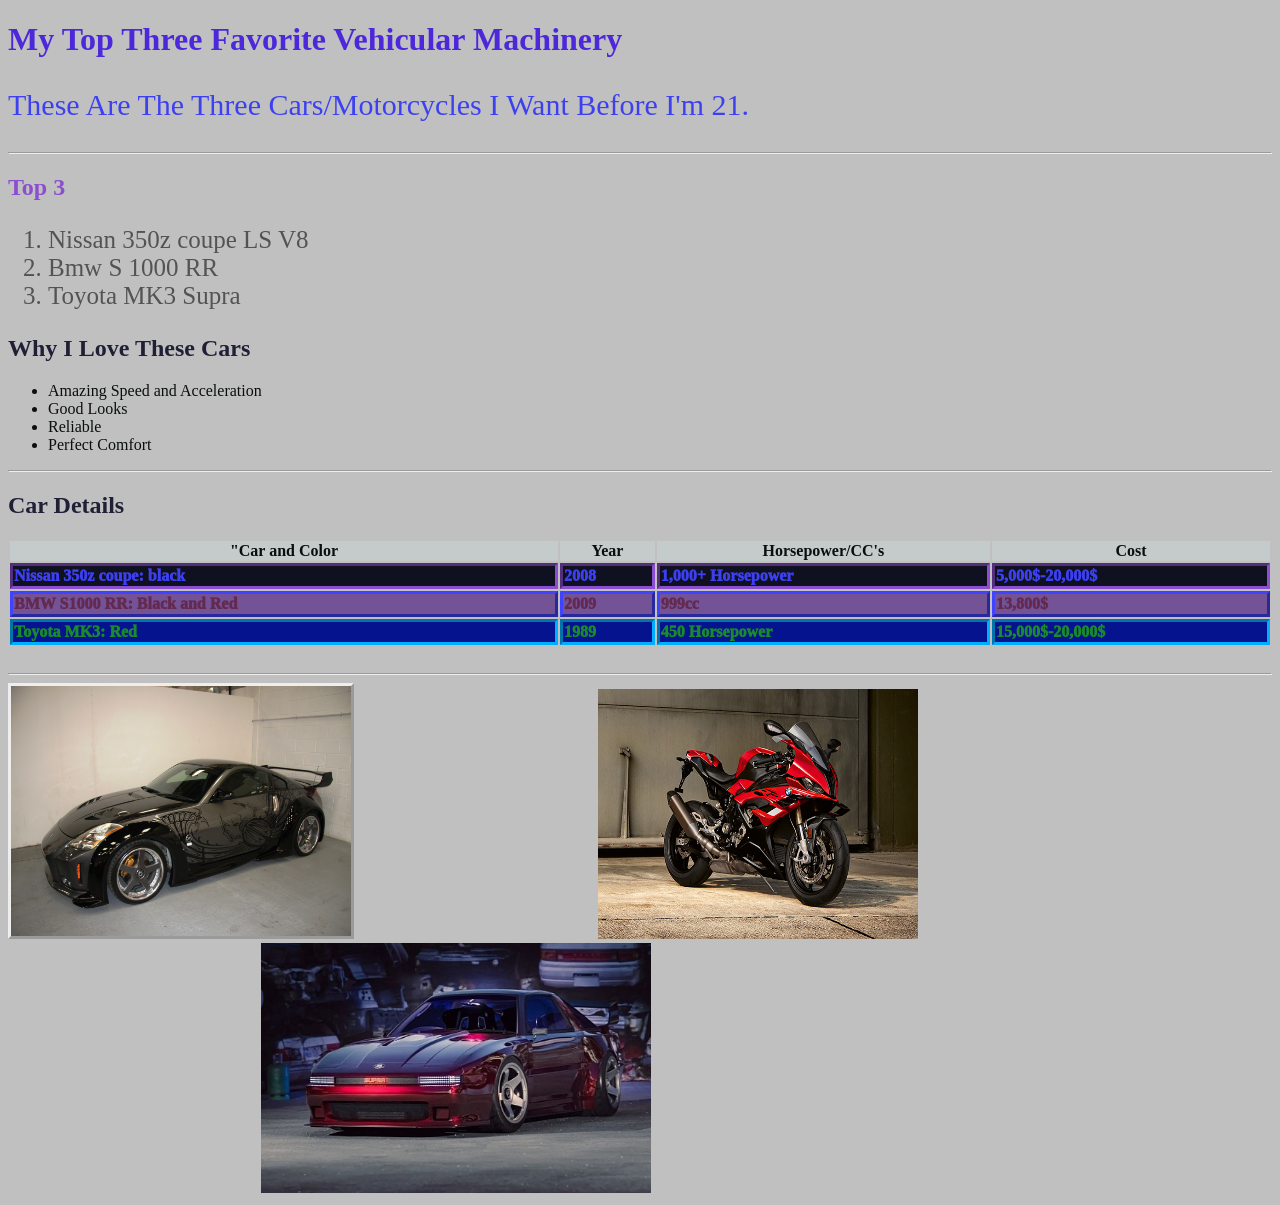
==== color design/index.html @ 4e95686b "j" ====
<!DOCTYPE html>
<html>
<head>
    <title>My Favorite Vehicles</title>
</head>
<body style="background-color: silver;">

    <h1 style="color:#4c28da">My Top Three Favorite Vehicular Machinery</h1>
    <p style="color: #3d40f1; font-size: 30px; ">These Are The Three Cars/Motorcycles I Want Before I'm 21.</p>
    
    <hr>
    
    <h2 style="color:#8b4ed1">Top 3</h2>
    <ol style="color: #00000091; font-size: 25px;">
        <li>Nissan 350z coupe LS V8 </li>
        <li>Bmw S 1000 RR</li>
        <li>Toyota MK3 Supra</li>
    </ol>
    
    <h2 style="color:#1F1F36">Why I Love These Cars</h2>
    <ul style="color: #0A0F0D; font-size: 16px;">
        <li>Amazing Speed and Acceleration</li>
        <li>Good Looks</li>
        <li>Reliable</li>
        <li>Perfect Comfort</li>
    </ul>
    
    <hr>
    
    <h2 style="color:#1F1F36">Car Details</h2>
    <table style="width: 100%; color: #0A0F0D;">
        <tr style="background-color: #C4CBCA;">
            <th> "Car and Color</th>
            <th>Year</th>
            <th>Horsepower/CC's</th>
            <th>Cost</th>
        </tr>
        <tr>
            <td style="background-color: #0F1020; color:#3d40f1; font-weight: 1000; border-style:inset; border-color:#8b4ed1 ">Nissan 350z coupe: black</td>
            <td style="background-color: #0F1020; color:#3d40f1; font-weight: 1000; border-style:inset ; border-color:#8b4ed1 ">2008</td>
            <td style="background-color: #0F1020; color:#3d40f1; font-weight: 1000; border-style:inset ; border-color:#8b4ed1 ">1,000+ Horsepower</td>
            <td style="background-color: #0F1020; color:#3d40f1; font-weight: 1000; border-style:inset ; border-color:#8b4ed1 ">5,000$-20,000$</td>
        </tr>
        <tr>
            <td style="background-color: #745296; color:#632A50; font-weight: 1000; border-style:outset ; border-color:#3d40f1 ">BMW S1000 RR: Black and Red</td>
            <td style="background-color: #745296; color:#632A50; font-weight: 1000; border-style:outset ; border-color:#3d40f1 ">2009</td>
            <td style="background-color: #745296; color:#632A50; font-weight: 1000; border-style:outset ; border-color:#3d40f1 ">999cc</td>
            <td style="background-color: #745296; color:#632A50; font-weight: 1000; border-style:outset ; border-color:#3d40f1 ">13,800$</td>
        </tr>
        <tr>
            <td style="background-color: #05138f; color:#1a8a2d; font-weight: 1000; border-style:inset ; border-color:#00aeff ">Toyota MK3: Red</td>
            <td style="background-color: #05138f; color:#1a8a2d; font-weight: 1000; border-style:inset ; border-color:#00aeff ">1989</td>
            <td style="background-color: #05138f; color:#1a8a2d; font-weight: 1000; border-style:inset ; border-color:#00aeff ">450 Horsepower</td>
            <td style="background-color: #05138f; color:#1a8a2d; font-weight: 1000; border-style:inset ; border-color:#00aeff ">15,000$-20,000$</td>
        </tr>
    </table>
    
    <br>
</body>
<hr>
<body style="background-color: #1a8a2d;" >
    <img style="background-color: #1a8a2d; border-style:outset;   "src="images/350z.jpg" height="250" width="340">
    <img style="margin-left: 19%;" src="images/S1000RR.jpg" height="250" width="320">
    <img style="margin-left: 20%;" src="images/mk3.jpg" Width="390" Height="250">
</body>
</html>
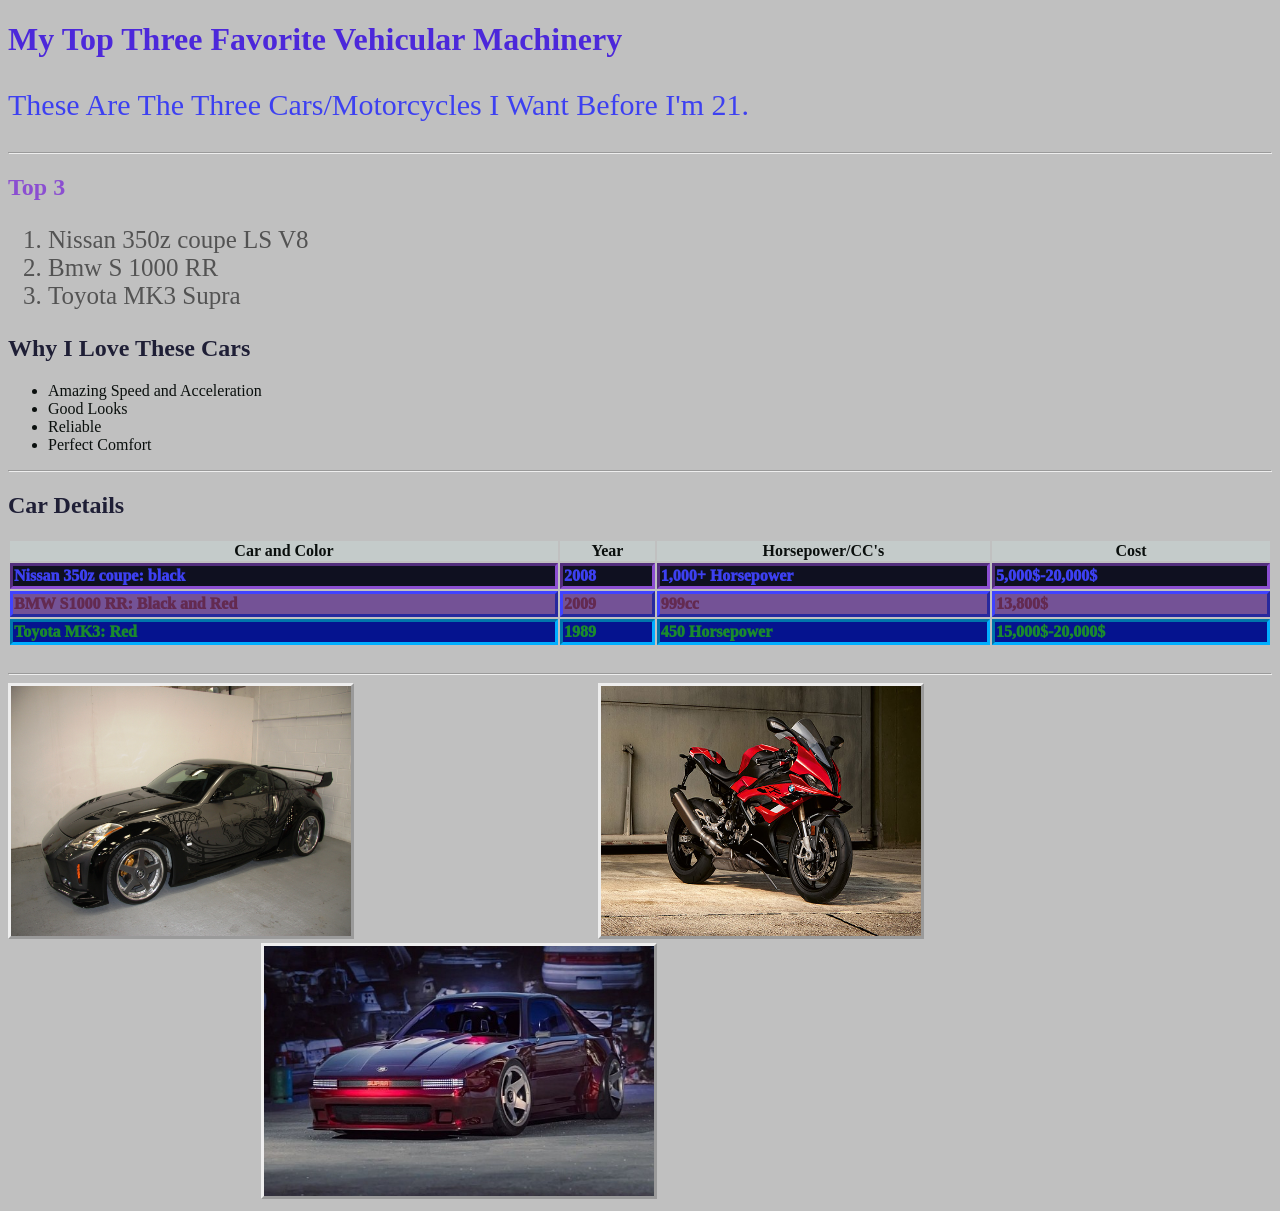
==== commit 6d9b52ce: "g" ====
--- a/color design/index.html
+++ b/color design/index.html
@@ -12,7 +12,7 @@
     
     <h2 style="color:#8b4ed1">Top 3</h2>
     <ol style="color: #00000091; font-size: 25px;">
-        <li>Nissan 350z coupe LS V8 </li>
+        <li style="margin-left:auto">Nissan 350z coupe LS V8 </li>
         <li>Bmw S 1000 RR</li>
         <li>Toyota MK3 Supra</li>
     </ol>
@@ -30,7 +30,7 @@
     <h2 style="color:#1F1F36">Car Details</h2>
     <table style="width: 100%; color: #0A0F0D;">
         <tr style="background-color: #C4CBCA;">
-            <th> "Car and Color</th>
+            <th style="margin-left: 50%">Car and Color</th>
             <th>Year</th>
             <th>Horsepower/CC's</th>
             <th>Cost</th>
@@ -59,8 +59,8 @@
 </body>
 <hr>
 <body style="background-color: #1a8a2d;" >
-    <img style="background-color: #1a8a2d; border-style:outset;   "src="images/350z.jpg" height="250" width="340">
-    <img style="margin-left: 19%;" src="images/S1000RR.jpg" height="250" width="320">
-    <img style="margin-left: 20%;" src="images/mk3.jpg" Width="390" Height="250">
+    <img style="border-style:outset;   "src="images/350z.jpg" height="250" width="340">
+    <img style="margin-left: 19%; border-style:outset" src="images/S1000RR.jpg" height="250" width="320">
+    <img style="margin-left: 20%; border-style:outset" src="images/mk3.jpg" Width="390" Height="250">
 </body>
 </html>
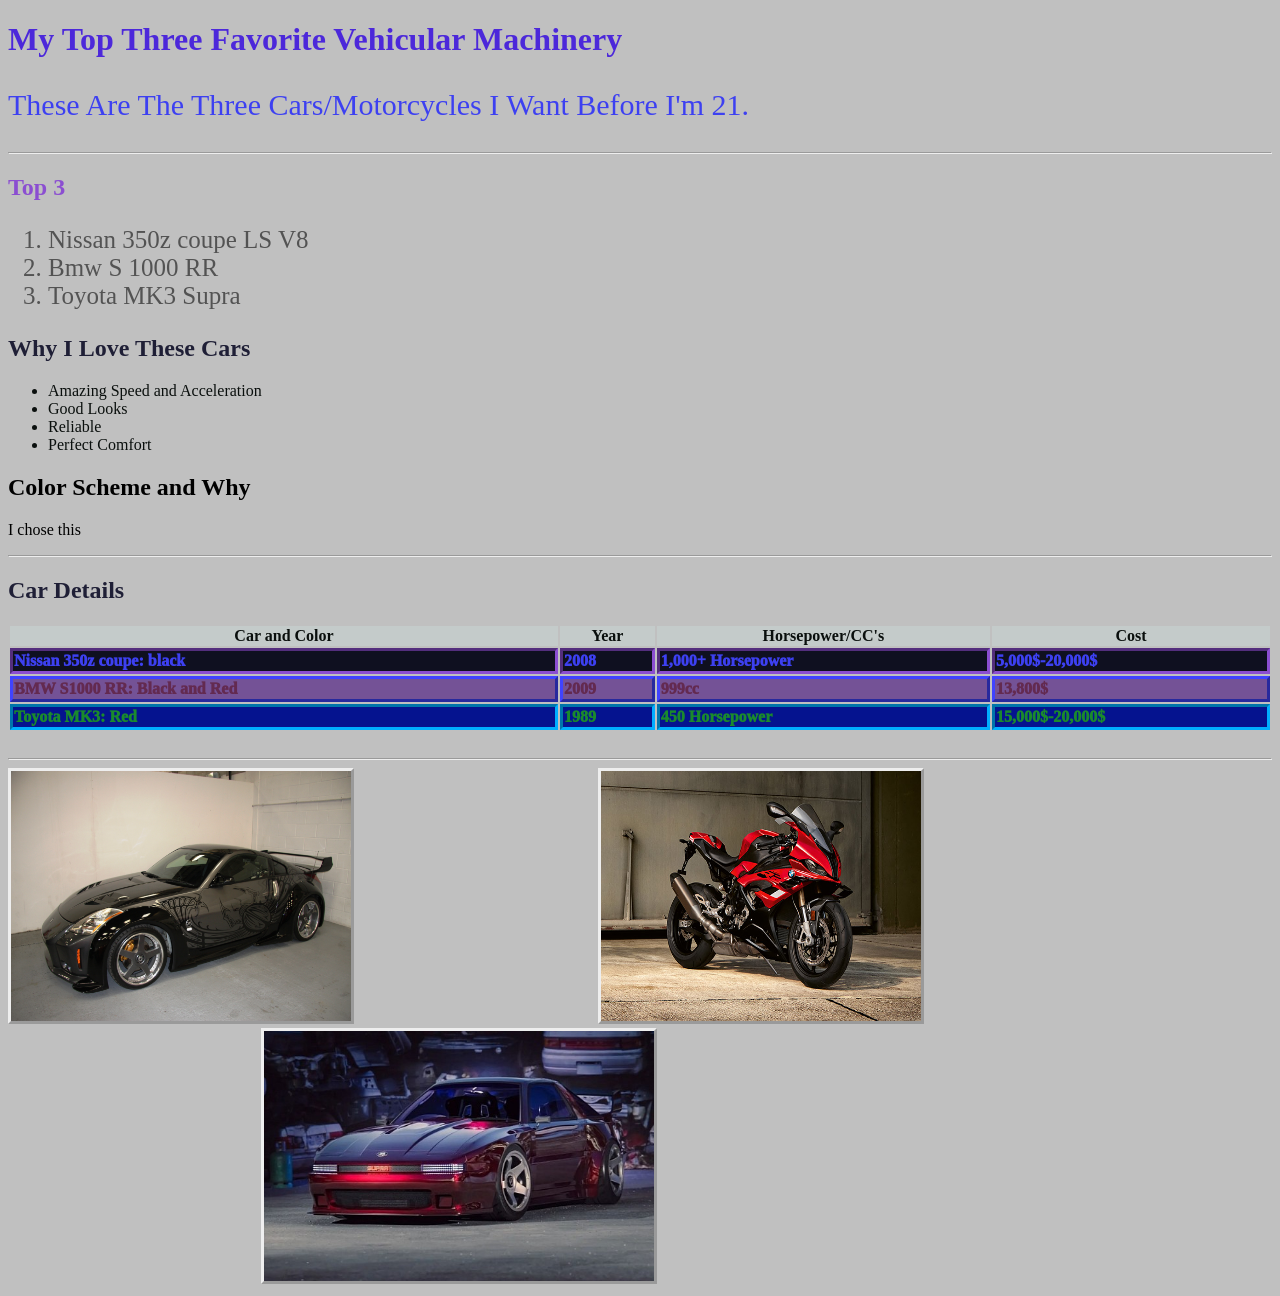
==== commit 34ebc967: "gg" ====
--- a/color design/index.html
+++ b/color design/index.html
@@ -24,19 +24,20 @@
         <li>Reliable</li>
         <li>Perfect Comfort</li>
     </ul>
-    
+    <h2>Color Scheme and Why </h2>
+    <p>I chose this</p>
     <hr>
     
     <h2 style="color:#1F1F36">Car Details</h2>
     <table style="width: 100%; color: #0A0F0D;">
         <tr style="background-color: #C4CBCA;">
-            <th style="margin-left: 50%">Car and Color</th>
+            <th>Car and Color</th>
             <th>Year</th>
             <th>Horsepower/CC's</th>
             <th>Cost</th>
         </tr>
         <tr>
-            <td style="background-color: #0F1020; color:#3d40f1; font-weight: 1000; border-style:inset; border-color:#8b4ed1 ">Nissan 350z coupe: black</td>
+            <td style="margin-left: 50%; background-color: #0F1020; color:#3d40f1; font-weight: 1000; border-style:inset; border-color:#8b4ed1 ">Nissan 350z coupe: black</td>
             <td style="background-color: #0F1020; color:#3d40f1; font-weight: 1000; border-style:inset ; border-color:#8b4ed1 ">2008</td>
             <td style="background-color: #0F1020; color:#3d40f1; font-weight: 1000; border-style:inset ; border-color:#8b4ed1 ">1,000+ Horsepower</td>
             <td style="background-color: #0F1020; color:#3d40f1; font-weight: 1000; border-style:inset ; border-color:#8b4ed1 ">5,000$-20,000$</td>
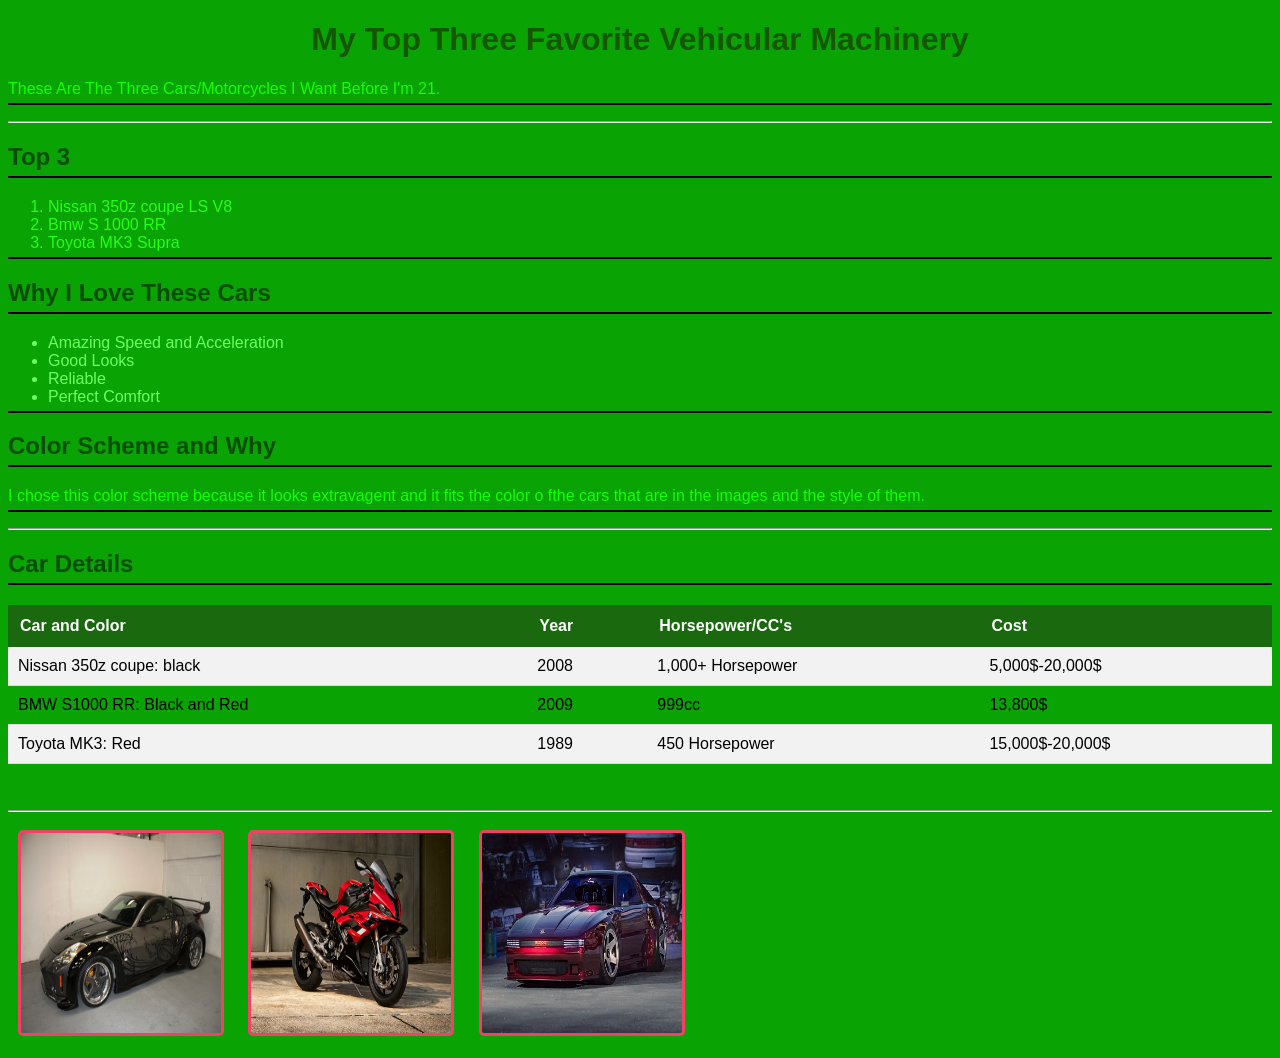
==== commit 3a208a30: "g" ====
--- a/color design/index.html
+++ b/color design/index.html
@@ -3,65 +3,159 @@
 <head>
     <title>My Favorite Vehicles</title>
 </head>
-<body style="background-color: silver;">
+ <style>
+        /* Element Selectors */
+        body {
+            background-color: #09a303;
+            font-family: Arial, sans-serif;
+        }
+        
+        h1 {
+            color: #145700;
+            text-align: center;
+        }
+        
+        h2 {
+            color: #074e00;
+            border-bottom: 2px solid #000000;
+            padding-bottom: 5px;
+        }
+        
+        p{
+              color: #15ff00;
+            border-bottom: 2px solid #000000;
+            padding-bottom: 5px;
+        }
+        ul{
+ color: #6eff61;
+            border-bottom: 2px solid #000000;
+            padding-bottom: 5px;
+        }
 
-    <h1 style="color:#4c28da">My Top Three Favorite Vehicular Machinery</h1>
-    <p style="color: #3d40f1; font-size: 30px; ">These Are The Three Cars/Motorcycles I Want Before I'm 21.</p>
+        ol{
+ color: #27ff13;
+            border-bottom: 2px solid #000000;
+            padding-bottom: 5px;
+        }
+        
+        /* Class Selectors */
+        .highlight {
+            background-color: #FFEAA7;
+            padding: 10px;
+            border-radius: 5px;
+        }
+        
+        .list-container {
+            background-color: #DFE6E9;
+            padding: 15px;
+            border-radius: 8px;
+            margin: 10px 0;
+        }
+        
+        /* ID Selector */
+        #color-explanation {
+            background-color: #C4CBCA;
+            padding: 15px;
+            border: 2px dashed #606061;
+            color: #0A0F0D;
+        }
+        
+        /* Table Styling */
+        table {
+            width: 100%;
+            border-collapse: collapse;
+            margin: 20px 0;
+        }
+        
+        th {
+            background-color: #1a690f;
+            color: rgb(255, 255, 255);
+            padding: 12px;
+            text-align: left;
+        }
+        
+        td {
+            padding: 10px;
+            border-bottom: 1px solid #ddd;
+        }
+        
+        tr:nth-child(even) {
+            background-color: #F2F2F2;
+        }
+        
+        tr:hover {
+            background-color: #FFEAA7;
+        }
+        
+        /* Image Styling */
+        img {
+            border: 3px solid #EE4266;
+            border-radius: 5px;
+            margin: 10px;
+            width: 200px;
+            height: 200px;
+        }
+
+    </style>
+<body>
+
+    <h1>My Top Three Favorite Vehicular Machinery</h1>
+    <p>These Are The Three Cars/Motorcycles I Want Before I'm 21.</p>
     
     <hr>
     
-    <h2 style="color:#8b4ed1">Top 3</h2>
-    <ol style="color: #00000091; font-size: 25px;">
-        <li style="margin-left:auto">Nissan 350z coupe LS V8 </li>
+    <h2>Top 3</h2>
+    <ol>
+        <li>Nissan 350z coupe LS V8 </li>
         <li>Bmw S 1000 RR</li>
         <li>Toyota MK3 Supra</li>
     </ol>
     
-    <h2 style="color:#1F1F36">Why I Love These Cars</h2>
-    <ul style="color: #0A0F0D; font-size: 16px;">
+    <h2>Why I Love These Cars</h2>
+    <ul>
         <li>Amazing Speed and Acceleration</li>
         <li>Good Looks</li>
         <li>Reliable</li>
         <li>Perfect Comfort</li>
     </ul>
     <h2>Color Scheme and Why </h2>
-    <p>I chose this</p>
+    <p>I chose this color scheme because it looks extravagent and it fits the color o fthe cars that are in the images and the style of them.</p>
     <hr>
     
-    <h2 style="color:#1F1F36">Car Details</h2>
-    <table style="width: 100%; color: #0A0F0D;">
-        <tr style="background-color: #C4CBCA;">
+    <h2>Car Details</h2>
+    <table>
+        <tr>
             <th>Car and Color</th>
             <th>Year</th>
             <th>Horsepower/CC's</th>
             <th>Cost</th>
         </tr>
         <tr>
-            <td style="margin-left: 50%; background-color: #0F1020; color:#3d40f1; font-weight: 1000; border-style:inset; border-color:#8b4ed1 ">Nissan 350z coupe: black</td>
-            <td style="background-color: #0F1020; color:#3d40f1; font-weight: 1000; border-style:inset ; border-color:#8b4ed1 ">2008</td>
-            <td style="background-color: #0F1020; color:#3d40f1; font-weight: 1000; border-style:inset ; border-color:#8b4ed1 ">1,000+ Horsepower</td>
-            <td style="background-color: #0F1020; color:#3d40f1; font-weight: 1000; border-style:inset ; border-color:#8b4ed1 ">5,000$-20,000$</td>
+            <td>Nissan 350z coupe: black</td>
+            <td>2008</td>
+            <td>1,000+ Horsepower</td>
+            <td>5,000$-20,000$</td>
         </tr>
         <tr>
-            <td style="background-color: #745296; color:#632A50; font-weight: 1000; border-style:outset ; border-color:#3d40f1 ">BMW S1000 RR: Black and Red</td>
-            <td style="background-color: #745296; color:#632A50; font-weight: 1000; border-style:outset ; border-color:#3d40f1 ">2009</td>
-            <td style="background-color: #745296; color:#632A50; font-weight: 1000; border-style:outset ; border-color:#3d40f1 ">999cc</td>
-            <td style="background-color: #745296; color:#632A50; font-weight: 1000; border-style:outset ; border-color:#3d40f1 ">13,800$</td>
+            <td>BMW S1000 RR: Black and Red</td>
+            <td>2009</td>
+            <td>999cc</td>
+            <td>13,800$</td>
         </tr>
         <tr>
-            <td style="background-color: #05138f; color:#1a8a2d; font-weight: 1000; border-style:inset ; border-color:#00aeff ">Toyota MK3: Red</td>
-            <td style="background-color: #05138f; color:#1a8a2d; font-weight: 1000; border-style:inset ; border-color:#00aeff ">1989</td>
-            <td style="background-color: #05138f; color:#1a8a2d; font-weight: 1000; border-style:inset ; border-color:#00aeff ">450 Horsepower</td>
-            <td style="background-color: #05138f; color:#1a8a2d; font-weight: 1000; border-style:inset ; border-color:#00aeff ">15,000$-20,000$</td>
+            <td>Toyota MK3: Red</td>
+            <td>1989</td>
+            <td>450 Horsepower</td>
+            <td>15,000$-20,000$</td>
         </tr>
     </table>
     
     <br>
 </body>
 <hr>
-<body style="background-color: #1a8a2d;" >
-    <img style="border-style:outset;   "src="images/350z.jpg" height="250" width="340">
-    <img style="margin-left: 19%; border-style:outset" src="images/S1000RR.jpg" height="250" width="320">
-    <img style="margin-left: 20%; border-style:outset" src="images/mk3.jpg" Width="390" Height="250">
+<body>
+    <img src="images/350z.jpg" >
+    <img src="images/S1000RR.jpg">
+    <img src="images/mk3.jpg" >
 </body>
 </html>
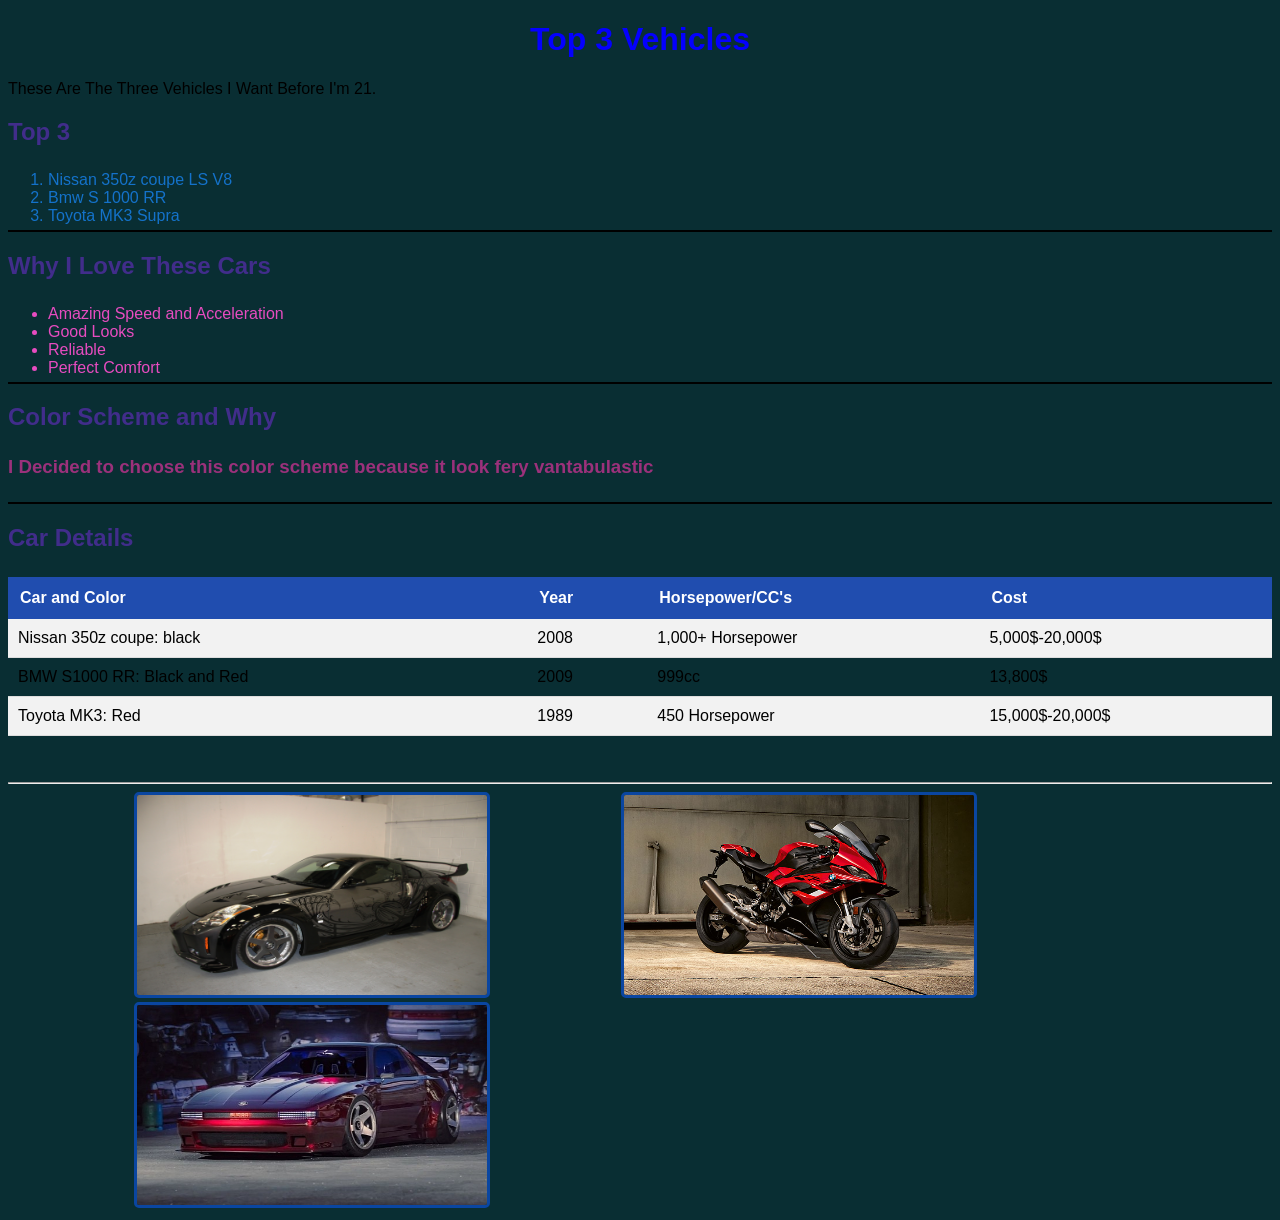
==== commit e07345e5: "noah is challin" ====
--- a/color design/index.html
+++ b/color design/index.html
@@ -1,3 +1,4 @@
+
 <!DOCTYPE html>
 <html>
 <head>
@@ -6,34 +7,33 @@
  <style>
         /* Element Selectors */
         body {
-            background-color: #09a303;
+            background-color: #092e33;
             font-family: Arial, sans-serif;
         }
         
         h1 {
-            color: #145700;
+            color: #0400ff;
             text-align: center;
         }
         
         h2 {
-            color: #074e00;
-            border-bottom: 2px solid #000000;
+            color: #412d8b;
             padding-bottom: 5px;
         }
         
-        p{
-              color: #15ff00;
+        h3{
+              color: #9b317b;
             border-bottom: 2px solid #000000;
             padding-bottom: 5px;
         }
         ul{
- color: #6eff61;
+ color: #e74cc0;
             border-bottom: 2px solid #000000;
             padding-bottom: 5px;
         }
 
         ol{
- color: #27ff13;
+ color: #1472ca;
             border-bottom: 2px solid #000000;
             padding-bottom: 5px;
         }
@@ -68,7 +68,7 @@
         }
         
         th {
-            background-color: #1a690f;
+            background-color: #204daf;
             color: rgb(255, 255, 255);
             padding: 12px;
             text-align: left;
@@ -89,20 +89,19 @@
         
         /* Image Styling */
         img {
-            border: 3px solid #EE4266;
+            border: 3px solid #0a46a1;
             border-radius: 5px;
-            margin: 10px;
-            width: 200px;
+            margin-left: 10%;
+            width: 350px;
             height: 200px;
         }
 
     </style>
 <body>
 
-    <h1>My Top Three Favorite Vehicular Machinery</h1>
-    <p>These Are The Three Cars/Motorcycles I Want Before I'm 21.</p>
+    <h1>Top 3 Vehicles</h1>
+    <p>These Are The Three Vehicles I Want Before I'm 21.</p>
     
-    <hr>
     
     <h2>Top 3</h2>
     <ol>
@@ -119,8 +118,7 @@
         <li>Perfect Comfort</li>
     </ul>
     <h2>Color Scheme and Why </h2>
-    <p>I chose this color scheme because it looks extravagent and it fits the color o fthe cars that are in the images and the style of them.</p>
-    <hr>
+    <h3>I Decided to choose this color scheme because it look fery vantabulastic</p>
     
     <h2>Car Details</h2>
     <table>
@@ -158,4 +156,4 @@
     <img src="images/S1000RR.jpg">
     <img src="images/mk3.jpg" >
 </body>
-</html>+</html>
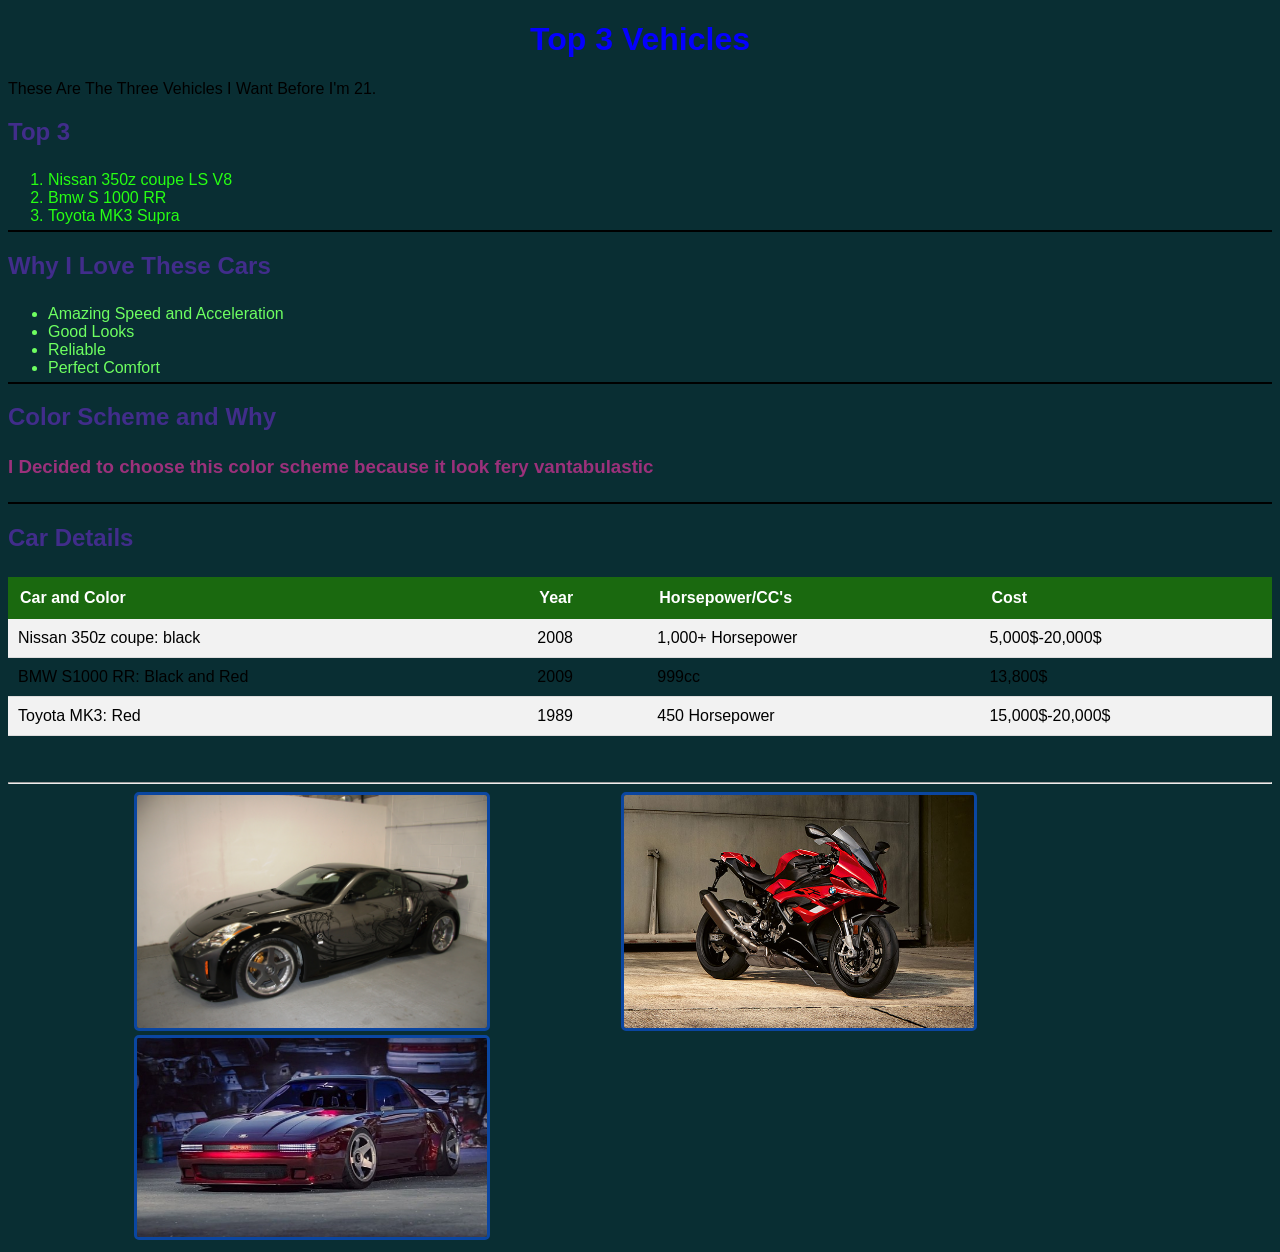
==== commit 31a94609: "l" ====
--- a/color design/index.html
+++ b/color design/index.html
@@ -28,12 +28,14 @@
         }
         ul{
  color: #e74cc0;
+ color: #6eff61;
             border-bottom: 2px solid #000000;
             padding-bottom: 5px;
         }
 
         ol{
  color: #1472ca;
+ color: #27ff13;
             border-bottom: 2px solid #000000;
             padding-bottom: 5px;
         }
@@ -69,6 +71,7 @@
         
         th {
             background-color: #204daf;
+            background-color: #1a690f;
             color: rgb(255, 255, 255);
             padding: 12px;
             text-align: left;
@@ -93,7 +96,6 @@
             border-radius: 5px;
             margin-left: 10%;
             width: 350px;
-            height: 200px;
         }
 
     </style>
@@ -101,7 +103,6 @@
 
     <h1>Top 3 Vehicles</h1>
     <p>These Are The Three Vehicles I Want Before I'm 21.</p>
-    
     
     <h2>Top 3</h2>
     <ol>
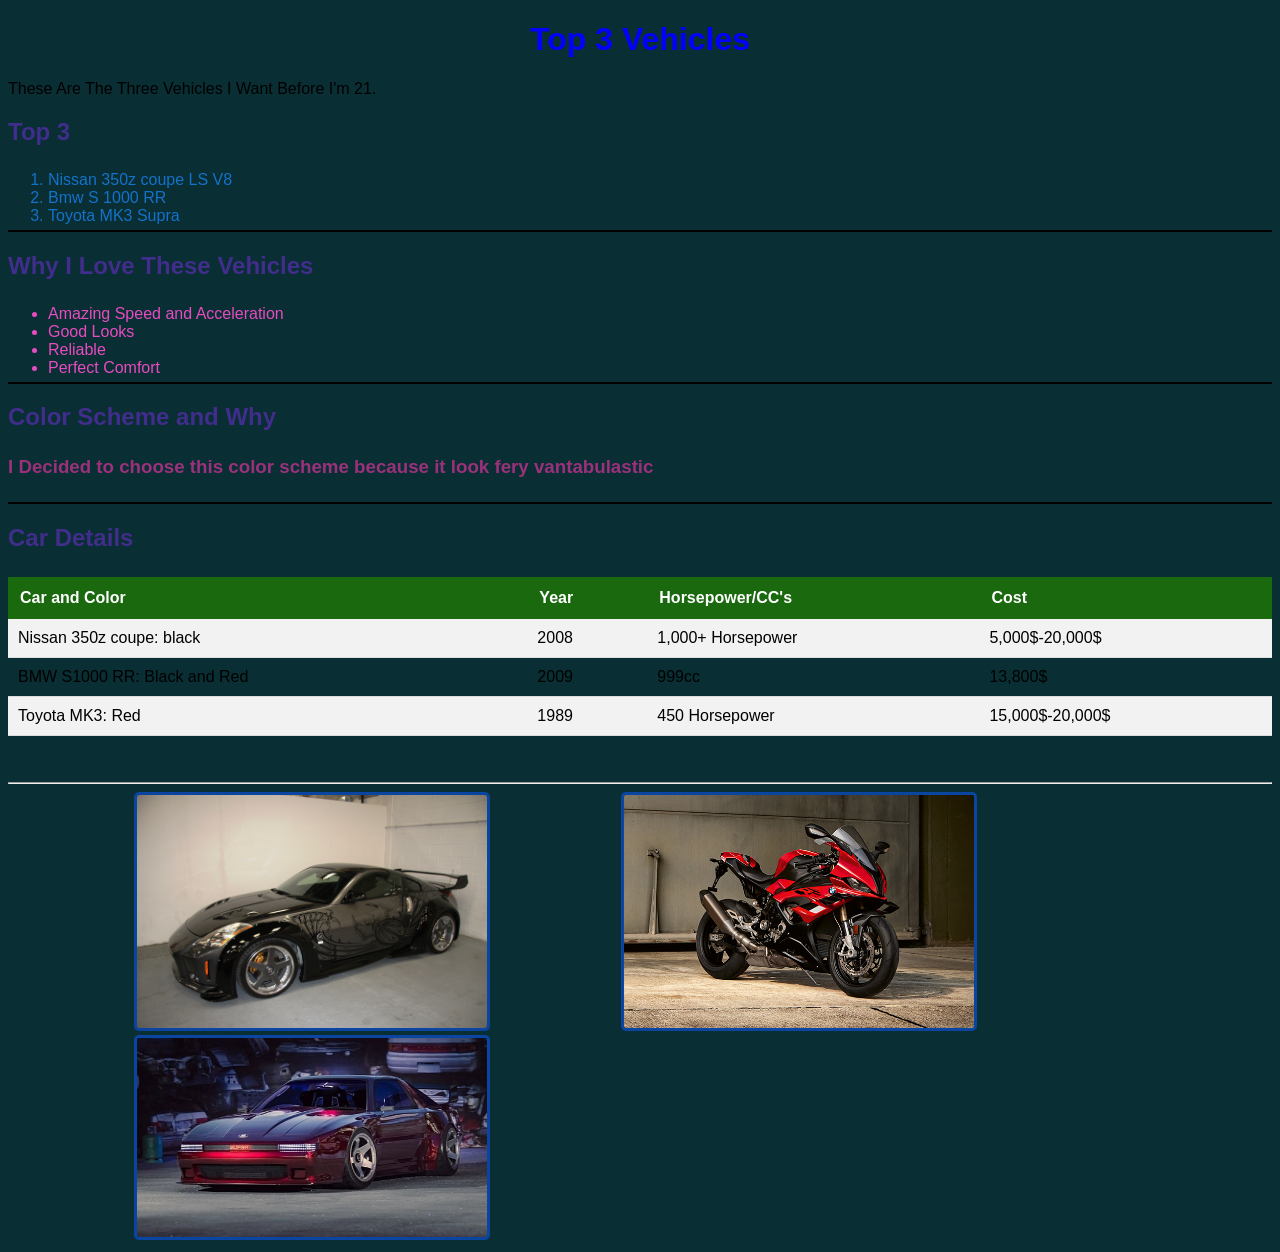
==== commit 13c13c6a: "f" ====
--- a/color design/index.html
+++ b/color design/index.html
@@ -27,15 +27,13 @@
             padding-bottom: 5px;
         }
         ul{
- color: #e74cc0;
- color: #6eff61;
+            color: #e74cc0;
             border-bottom: 2px solid #000000;
             padding-bottom: 5px;
         }
 
         ol{
- color: #1472ca;
- color: #27ff13;
+            color: #1472ca;
             border-bottom: 2px solid #000000;
             padding-bottom: 5px;
         }
@@ -43,7 +41,7 @@
         /* Class Selectors */
         .highlight {
             background-color: #FFEAA7;
-            padding: 10px;
+            padding: 10px; 
             border-radius: 5px;
         }
         
@@ -70,7 +68,7 @@
         }
         
         th {
-            background-color: #204daf;
+            
             background-color: #1a690f;
             color: rgb(255, 255, 255);
             padding: 12px;
@@ -111,7 +109,7 @@
         <li>Toyota MK3 Supra</li>
     </ol>
     
-    <h2>Why I Love These Cars</h2>
+    <h2>Why I Love These Vehicles</h2>
     <ul>
         <li>Amazing Speed and Acceleration</li>
         <li>Good Looks</li>
